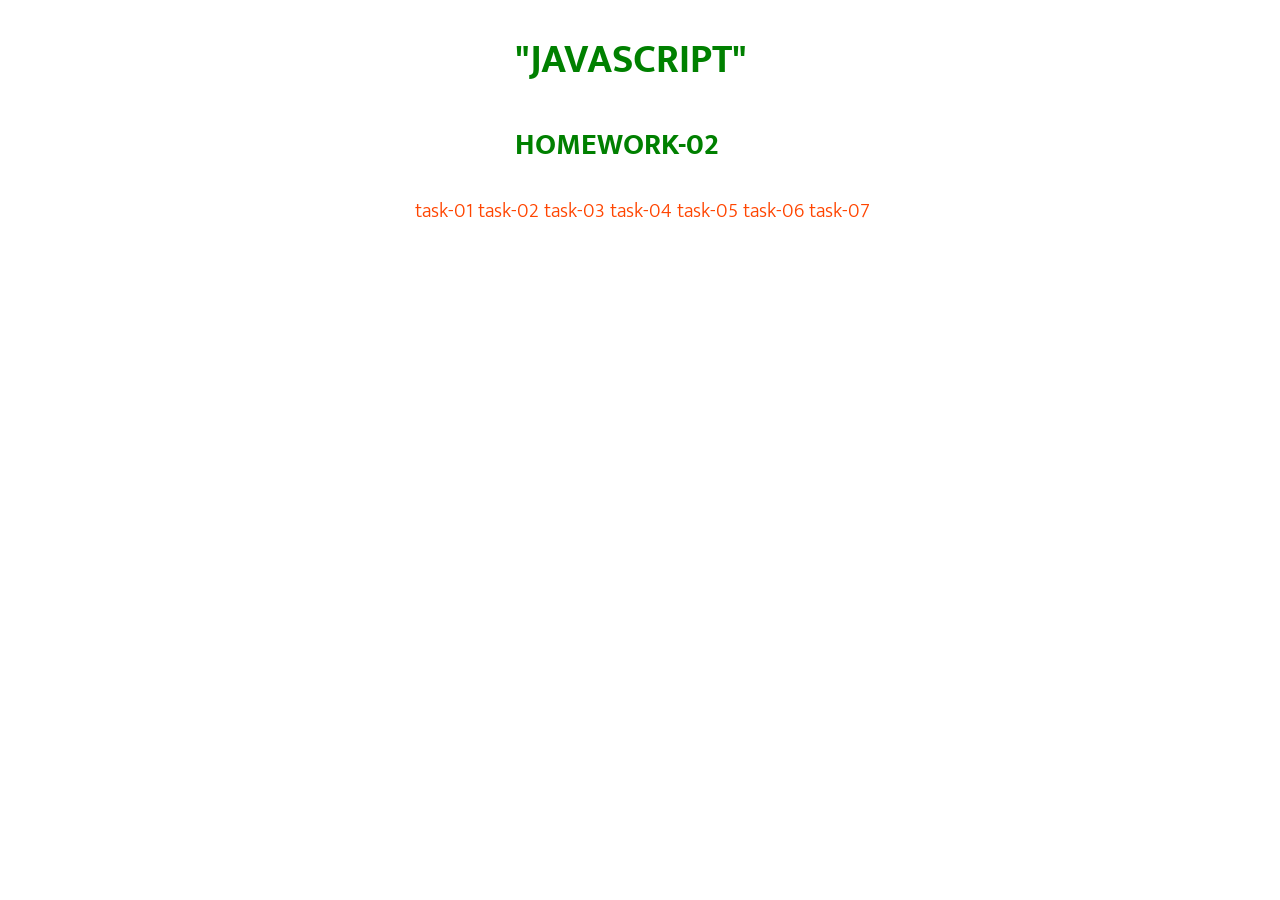
==== index.html @ c6b5531a "add work spase" ====
<!DOCTYPE html>
<html lang="en">
    <head>
        <meta charset="UTF-8" />
        <meta name="viewport" content="width=device-width, initial-scale=1.0" />
        <link
            href="https://fonts.googleapis.com/css?family=Mukta:300,400&display=swap"
            rel="stylesheet"
        />
        <!-- <link rel="stylesheet" href="./css/normalize.css" /> -->
        <link rel="stylesheet" href="./css/style.css" />
        <title>goit-js-hw-02</title>
    </head>
    <body>
        <h1>"JAVASCRIPT"</h1>
        <h2>HOMEWORK-02</h2>
        <ul class="homework-list">
            <li class="homework-item">
                <a href="./html/task-01.html" class="homework-link">task-01</a>
            </li>
            <li class="homework-item">
                <a href="./html/task-02.html" class="homework-link">task-02</a>
            </li>
            <li class="homework-item">
                <a href="./html/task-03.html" class="homework-link">task-03</a>
            </li>
            <li class="homework-item">
                <a href="./html/task-04.html" class="homework-link">task-04</a>
            </li>
            <li class="homework-item">
                <a href="./html/task-05.html" class="homework-link">task-05</a>
            </li>
            <li class="homework-item">
                <a href="./html/task-06.html" class="homework-link">task-06</a>
            </li>
            <li class="homework-item">
                <a href="./html/task-07.html" class="homework-link">task-07</a>
            </li>
        </ul>
    </body>
</html>
---- css/style.css ----
body {
    font-family: 'Mukta', sans-serif;
    font-weight: 300;
    font-size: 20px;
    color: green;
}

h1 {
    width: 250px;
    margin-left: auto;
    margin-right: auto;
}

h2 {
    width: 250px;
    margin-left: auto;
    margin-right: auto;
}

.homework-list {
    list-style: none;
    display: flex;
    width: 500px;
    margin-left: auto;
    margin-right: auto;
}
.homework-link {
    text-decoration: none;
    color: orangered;
    padding-left: 5px;
}
.homework-link:hover,
.homework-link:focus {
    color: royalblue;
}
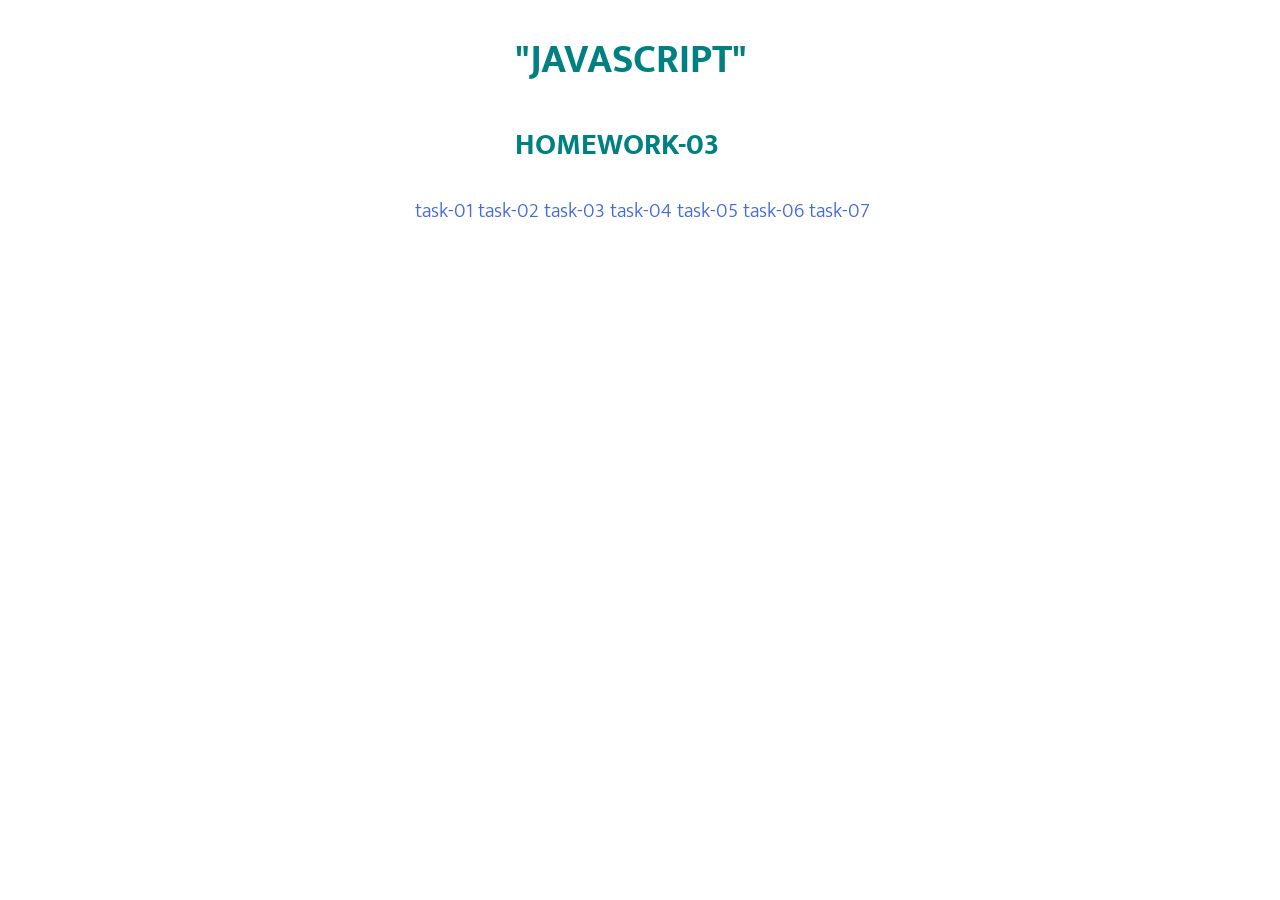
==== commit b8767705: "add task 01-03" ====
--- a/index.html
+++ b/index.html
@@ -9,11 +9,11 @@
         />
         <!-- <link rel="stylesheet" href="./css/normalize.css" /> -->
         <link rel="stylesheet" href="./css/style.css" />
-        <title>goit-js-hw-02</title>
+        <title>goit-js-hw-03</title>
     </head>
     <body>
         <h1>"JAVASCRIPT"</h1>
-        <h2>HOMEWORK-02</h2>
+        <h2>HOMEWORK-03</h2>
         <ul class="homework-list">
             <li class="homework-item">
                 <a href="./html/task-01.html" class="homework-link">task-01</a>
--- a/css/style.css
+++ b/css/style.css
@@ -2,7 +2,7 @@
     font-family: 'Mukta', sans-serif;
     font-weight: 300;
     font-size: 20px;
-    color: green;
+    color: teal;
 }
 
 h1 {
@@ -26,10 +26,10 @@
 }
 .homework-link {
     text-decoration: none;
-    color: orangered;
+    color: royalblue;
     padding-left: 5px;
 }
 .homework-link:hover,
 .homework-link:focus {
-    color: royalblue;
+    color: orangered;
 }
